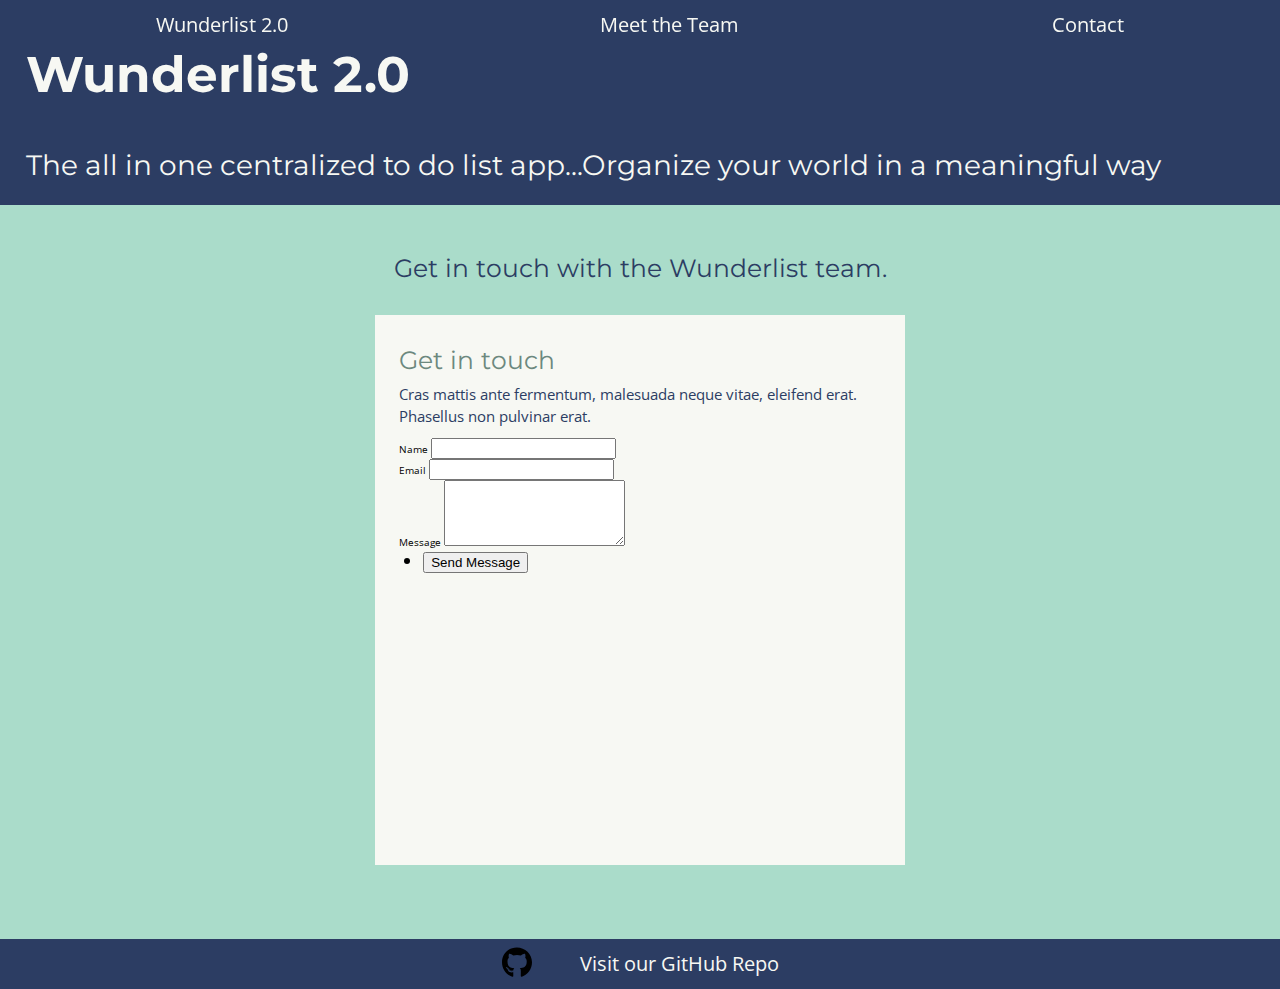
==== contact.html @ b076bb3d "committing completed tablet and mobile versions adn a quick contact page" ====
<!doctype html>

<html lang="en">

    <head>
        <!--Meta-->
        <meta charset="utf-8">
        <meta name="description" content="Marketing website for Wunderlist 2.0">
        <meta name="viewport" content="width=device-width, initial-scale=1">

        <!--Site Title-->
        <title>Wunderlist 2.0</title>

        <!--Links-->
        <link href="https://fonts.googleapis.com/css?family=Montserrat|Open+Sans&display=swap" rel="stylesheet">
        <link href="css/index.css" rel="stylesheet">


        <link rel="icon" href="media/list-solid.svg">
        <!--icon for browser tab-->



    </head>

    <body>
        <header>

            <nav>
                <a href="index.html">Wunderlist 2.0</a>
                <a href="meetTeam.html">Meet the Team</a>
                <a href="contact.html" id="contact">Contact</a>
            </nav>
            <h1 id="meetTeamH1">Wunderlist 2.0</h1>
            <h2>The all in one centralized to do list app...Organize your world in a meaningful
                way</h2>
        </header>

        <section class="mainContent">
            <h3>Get in touch with the Wunderlist team.</h3>

            <section class="container" id="contact">
                <h3>Get in touch</h3>
                <p>Cras mattis ante fermentum, malesuada neque vitae, eleifend erat. Phasellus non pulvinar erat.</p>
                <form method="post" action="#">
                    <div class="fields">
                        <div class="field">
                            <label for="name">Name</label>
                            <input type="text" name="name" id="name" />
                        </div>
                        <div class="field">
                            <label for="email">Email</label>
                            <input type="email" name="email" id="email" />
                        </div>
                        <div class="field">
                            <label for="message">Message</label>
                            <textarea name="message" id="message" rows="4"></textarea>
                        </div>
                    </div>
                    <ul class="actions">
                        <li><input type="submit" value="Send Message" /></li>
                    </ul>
                </form>


            </section>
        </section>
            <footer>
                <a href="https://github.com/BW-Wunderlist7"><img src="media/github-brands.svg" alt="GitHub icon"></a>
                <a href="https://github.com/BW-Wunderlist7">Visit our GitHub Repo</a>
        </section>
        </footer>

    </body>

</html>
---- css/index.css ----
/* http://meyerweb.com/eric/tools/css/reset/ 
   v2.0 | 20110126
   License: none (public domain)
*/
html,
body,
div,
span,
applet,
object,
iframe,
h1,
h2,
h3,
h4,
h5,
h6,
p,
blockquote,
pre,
a,
abbr,
acronym,
address,
big,
cite,
code,
del,
dfn,
em,
img,
ins,
kbd,
q,
s,
samp,
small,
strike,
strong,
sub,
sup,
tt,
var,
b,
u,
i,
center,
dl,
dt,
dd,
ol,
ul,
li,
fieldset,
form,
label,
legend,
table,
caption,
tbody,
tfoot,
thead,
tr,
th,
td,
article,
aside,
canvas,
details,
embed,
figure,
figcaption,
footer,
header,
hgroup,
menu,
nav,
output,
ruby,
section,
summary,
time,
mark,
audio,
video {
  margin: 0;
  padding: 0;
  border: 0;
  font-size: 100%;
  font: inherit;
  vertical-align: baseline;
}
/* HTML5 display-role reset for older browsers */
article,
aside,
details,
figcaption,
figure,
footer,
header,
hgroup,
menu,
nav,
section {
  display: block;
}
body {
  line-height: 1;
}
blockquote,
q {
  quotes: none;
}
blockquote:before,
blockquote:after,
q:before,
q:after {
  content: '';
  content: none;
}
table {
  border-collapse: collapse;
  border-spacing: 0;
}
* {
  box-sizing: border-box;
}
html {
  font-size: 62.5%;
  max-width: 1440px;
  margin: 0 auto;
  background-color: #f7f8f3;
}
html,
body {
  font-family: 'Open Sans', sans-serif;
}
h1,
h2,
h3,
h4,
h5 {
  font-family: 'Montserrat', sans-serif;
}
h1 {
  font-size: 5rem;
  font-weight: bold;
}
h2 {
  font-size: 2.8rem;
  padding-bottom: 10px;
}
h3 {
  font-size: 2.5rem;
  padding-bottom: 10px;
}
p,
li {
  line-height: 1.5;
  font-size: 1.5rem;
  padding-bottom: 10px;
}
ul {
  padding: 0 1.5rem;
}
a:link,
a:visited {
  text-decoration: none;
  font-size: 1.8rem;
  color: #2c3d63;
}
img {
  max-width: 100%;
  height: auto;
}
header {
  background-color: #2c3d63;
}
header h1,
header h2,
header h3,
header h4,
header h5 {
  color: #f7f8f3;
  padding: 2%;
}
header nav {
  height: 5rem;
  position: fixed;
  top: 0;
  width: 100%;
  max-width: 1440px;
  background-color: rgba(44, 61, 99, 0.75);
  z-index: 55;
  display: flex;
  justify-content: space-around;
  align-items: center;
}
header nav a:link,
header nav a:visited {
  color: #f7f8f3;
  font-size: 2rem;
}
@media (max-width: 500px) {
  header nav {
    position: static;
    border-bottom: 1px solid #f7f8f3;
  }
  header nav #wlLink,
  header nav #mtLink,
  header nav #contact {
    display: none;
  }
}
header img {
  width: 100%;
  height: auto;
  margin-top: 5rem;
  z-index: -1;
}
@media (max-width: 500px) {
  header img {
    display: none;
  }
}
header .ctaContainer {
  position: relative;
}
header .bottomLeft {
  position: absolute;
  bottom: 15%;
  left: 25%;
  background-color: rgba(44, 61, 99, 0.75);
}
@media (max-width: 500px) {
  header .bottomLeft {
    position: static;
    width: 100%;
    padding: 2%;
  }
}
header .ctaButton {
  display: flex;
  justify-content: center;
  align-items: center;
  background-color: #aadcca;
  color: #f7f8f3;
  cursor: pointer;
  width: 25%;
  height: 45px;
  font-size: 2rem;
  border: none;
  border-radius: 5px;
  margin: 2%;
}
header .ctaButton a:link,
header .ctaButton a:visited {
  text-decoration: none;
  color: #f7f8f3;
  font-size: 2rem;
}
footer {
  background-color: #2c3d63;
  width: 100%;
  height: 5rem;
  padding: 0 2%;
  display: flex;
  justify-content: center;
  align-items: center;
}
footer h1,
footer h2,
footer h3,
footer h4,
footer h5,
footer p {
  color: #f7f8f3;
}
footer img {
  width: 3rem;
  height: auto;
  margin: 0 2%;
}
footer a:link,
footer a:visited {
  color: #f7f8f3;
  font-size: 2rem;
  padding: 0 2%;
}
.mainContent {
  max-width: (max-width: 1200px);
  margin: 0 auto;
  padding: 4%;
  background-color: #aadcca;
  display: flex;
  flex-flow: column nowrap;
  justify-content: space-around;
  align-items: center;
}
.mainContent h1,
.mainContent h2,
.mainContent h3,
.mainContent h4,
.mainContent p {
  color: #2c3d63;
}
.flexContainer {
  display: flex;
  justify-content: space-around;
  align-items: center;
  width: 100%;
}
@media (max-width: 800px) {
  .flexContainer {
    display: flex;
    flex-flow: column nowrap;
    justify-content: center;
    align-items: center;
  }
}
.container {
  background-color: #f7f8f3;
  width: 45%;
  min-height: 550px;
  padding: 2%;
  margin: 2%;
}
.container h1,
.container h2,
.container h3,
.container h4 {
  color: #6c887e;
  margin-top: 2%;
}
@media (max-width: 800px) {
  .container {
    width: 100%;
    min-height: 300px;
  }
}
@media (max-width: 500px) {
  .container {
    width: 100%;
    min-height: 300px;
  }
}
#meetTeamH1 {
  padding-top: 5rem;
}
.meetContainer {
  background-color: #f7f8f3;
  width: 80%;
  padding: 1% 2%;
  margin: 2%;
}
.meetContainer h1,
.meetContainer h2,
.meetContainer h3,
.meetContainer h4 {
  color: #6c887e;
}
@media (max-width: 800px) {
  .meetContainer {
    width: 90%;
  }
}
@media (max-width: 500px) {
  .meetContainer {
    width: 95%;
  }
}
.meetFlex {
  display: flex;
  justify-content: space-around;
  align-items: center;
}
.meetFlex img {
  width: 40%;
  height: auto;
  padding: 0 2% 2% 2%;
}
@media (max-width: 500px) {
  .meetFlex {
    display: flex;
    flex-flow: column nowrap;
    justify-content: center;
    align-items: center;
  }
  .meetFlex img {
    width: 90%;
  }
}
ul {
  margin-left: 2%;
}
li {
  font-size: 1.8rem;
}
.gitHub {
  list-style-image: url("/media/github-brands.png");
}
.linkedIn {
  list-style-image: url("/media/linkedin-in-brands.png");
}
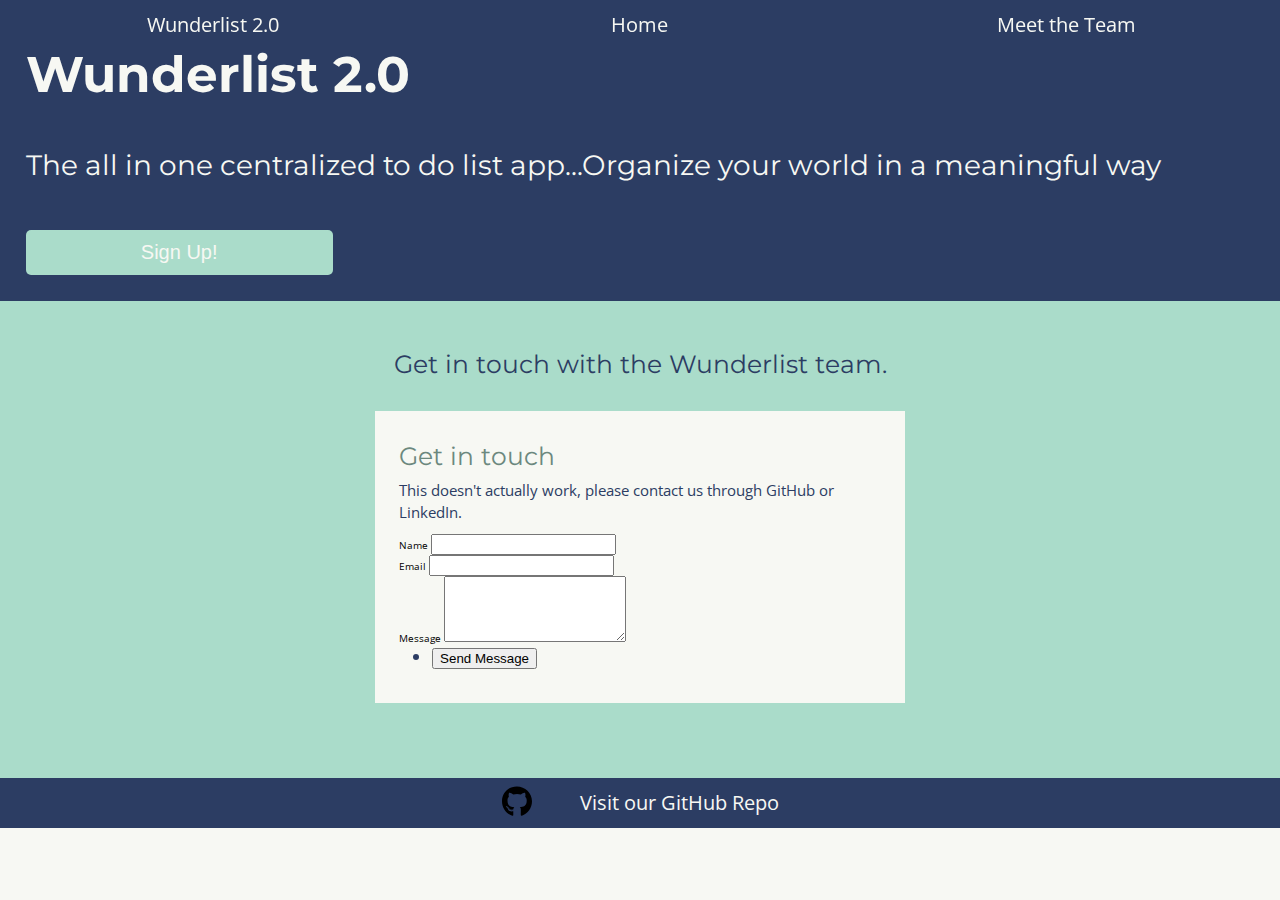
==== commit f75fc9ab: "committing 98% complete project, only small tweeks left" ====
--- a/contact.html
+++ b/contact.html
@@ -24,16 +24,22 @@
     </head>
 
     <body>
-        <header>
+        <header class="teamContactHeader">
 
             <nav>
-                <a href="index.html">Wunderlist 2.0</a>
+                <a href="https://wunderlist.karavil.now.sh/" id="contact" target="_blank">Wunderlist 2.0</a>
+                <a href="index.html">Home</a>
                 <a href="meetTeam.html">Meet the Team</a>
-                <a href="contact.html" id="contact">Contact</a>
+                
             </nav>
             <h1 id="meetTeamH1">Wunderlist 2.0</h1>
             <h2>The all in one centralized to do list app...Organize your world in a meaningful
                 way</h2>
+            <div class="teamContactCTA">
+
+                <button class="ctaButton"><a href="https://wunderlist.karavil.now.sh/" target="_blank">Sign
+                        Up!</a></button>
+            </div>
         </header>
 
         <section class="mainContent">
@@ -41,7 +47,7 @@
 
             <section class="container" id="contact">
                 <h3>Get in touch</h3>
-                <p>Cras mattis ante fermentum, malesuada neque vitae, eleifend erat. Phasellus non pulvinar erat.</p>
+                <p>This doesn't actually work, please contact us through GitHub or LinkedIn.</p>
                 <form method="post" action="#">
                     <div class="fields">
                         <div class="field">
@@ -65,10 +71,10 @@
 
             </section>
         </section>
-            <footer>
-                <a href="https://github.com/BW-Wunderlist7"><img src="media/github-brands.svg" alt="GitHub icon"></a>
-                <a href="https://github.com/BW-Wunderlist7">Visit our GitHub Repo</a>
-        </section>
+        <footer>
+            <a href="https://github.com/BW-Wunderlist7"><img src="media/github-brands.svg" alt="GitHub icon"></a>
+            <a href="https://github.com/BW-Wunderlist7">Visit our GitHub Repo</a>
+            </section>
         </footer>
 
     </body>
--- a/css/index.css
+++ b/css/index.css
@@ -159,6 +159,7 @@
   line-height: 1.5;
   font-size: 1.5rem;
   padding-bottom: 10px;
+  font-family: 'Open Sans', sans-serif;
 }
 ul {
   padding: 0 1.5rem;
@@ -186,6 +187,7 @@
 }
 header nav {
   height: 5rem;
+  overflow: hidden;
   position: fixed;
   top: 0;
   width: 100%;
@@ -200,10 +202,19 @@
 header nav a:visited {
   color: #f7f8f3;
   font-size: 2rem;
+  padding: 1.5rem;
+  width: 25%;
+  text-align: center;
+}
+header nav a:link:hover,
+header nav a:visited:hover {
+  background-color: #aadcca;
+  color: #f7f8f3;
 }
 @media (max-width: 500px) {
   header nav {
     position: static;
+    height: 6.5rem;
     border-bottom: 1px solid #f7f8f3;
   }
   header nav #wlLink,
@@ -223,6 +234,9 @@
     display: none;
   }
 }
+header .teamContactHeader {
+  padding: 2%;
+}
 header .ctaContainer {
   position: relative;
 }
@@ -230,6 +244,7 @@
   position: absolute;
   bottom: 15%;
   left: 25%;
+  padding: 2%;
   background-color: rgba(44, 61, 99, 0.75);
 }
 @media (max-width: 500px) {
@@ -251,13 +266,19 @@
   font-size: 2rem;
   border: none;
   border-radius: 5px;
-  margin: 2%;
+}
+header .ctaButton:hover {
+  border: 2px solid #f7f8f3;
 }
 header .ctaButton a:link,
 header .ctaButton a:visited {
   text-decoration: none;
   color: #f7f8f3;
   font-size: 2rem;
+  width: 100%;
+}
+.teamContactCTA {
+  padding: 2%;
 }
 footer {
   background-color: #2c3d63;
@@ -301,13 +322,18 @@
 .mainContent h2,
 .mainContent h3,
 .mainContent h4,
-.mainContent p {
+.mainContent p,
+.mainContent li {
   color: #2c3d63;
 }
+.mainContent ul,
+.mainContent li {
+  margin-left: 2%;
+}
 .flexContainer {
   display: flex;
   justify-content: space-around;
-  align-items: center;
+  align-items: stretch;
   width: 100%;
 }
 @media (max-width: 800px) {
@@ -321,7 +347,6 @@
 .container {
   background-color: #f7f8f3;
   width: 45%;
-  min-height: 550px;
   padding: 2%;
   margin: 2%;
 }
@@ -344,6 +369,14 @@
     min-height: 300px;
   }
 }
+.screenshot {
+  padding: 1% 0;
+}
+@media (min-width: 800px) {
+  .screenshot:hover {
+    transform: scale(2) translate(-80px, -50px);
+  }
+}
 #meetTeamH1 {
   padding-top: 5rem;
 }
